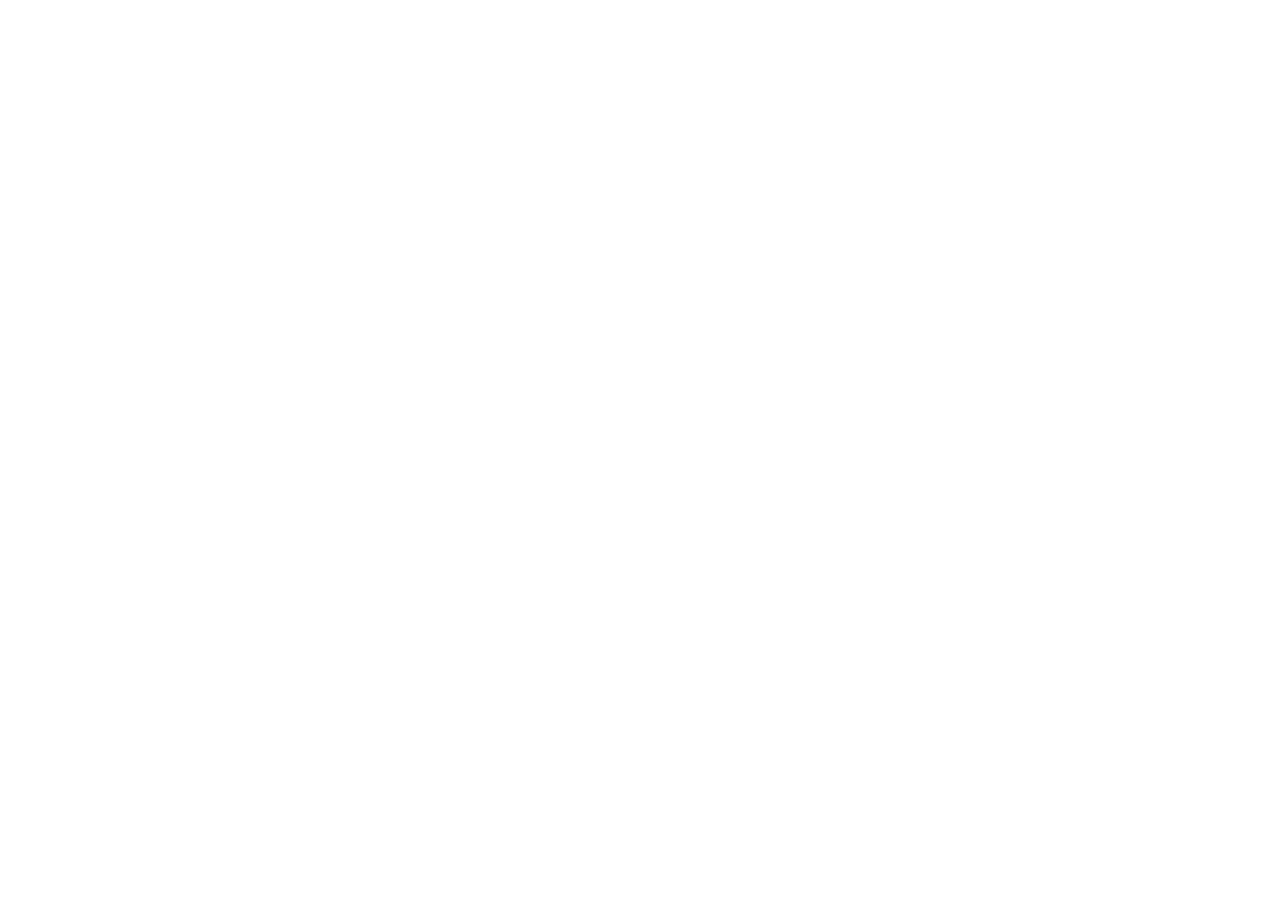
==== app/index.html @ 1b704424 "1st commit" ====
<!DOCTYPE html>

<html>
<head>
  <meta name="viewport" content="width=device-width, initial-scale=1" />
  <link href='https://fonts.googleapis.com/css?family=Roboto:400,100,300,500,700' rel='stylesheet' type='text/css'>
  <link rel="stylesheet" href="http://maxcdn.bootstrapcdn.com/font-awesome/4.6.0/css/font-awesome.min.css">
  <title></title>
  <meta name="keywords" content="">
  <meta name="description" content="">

  <!-- build:css assets/styles/styles.css -->
  <link rel="stylesheet" href="temp/styles/styles.css">
  <!-- endbuild -->

  <!-- build:js assets/scripts/Vendor.js -->
  <script src="/temp/scripts/Vendor.js"></script>
  <!-- endbuild -->

</head>
<body>
    <div class="mobile-button">
      <div class="navigation-mobile-button__top"></div>
      <div class="navigation-mobile-button__middle"></div>
      <div class="navigation-mobile-button__bottom"></div>
    </div>


    <div class="social-icons">
      <a href="#" class="social-icons__icon"><span class="icon icon--facebook"></span></a>
      <a href="#" class="social-icons__icon"><span class="icon icon--twitter"></span></a>
      <a href="#" class="social-icons__icon"><span class="icon icon--instagram"></span></a>
      <a href="#" class="social-icons__icon"><span class="icon icon--youtube"></span></a>
    </div>
    
  <!-- build:js assets/scripts/App.js -->
  <script src="/temp/scripts/App.js"></script>
  <!-- endbuild -->
</body>
</html>
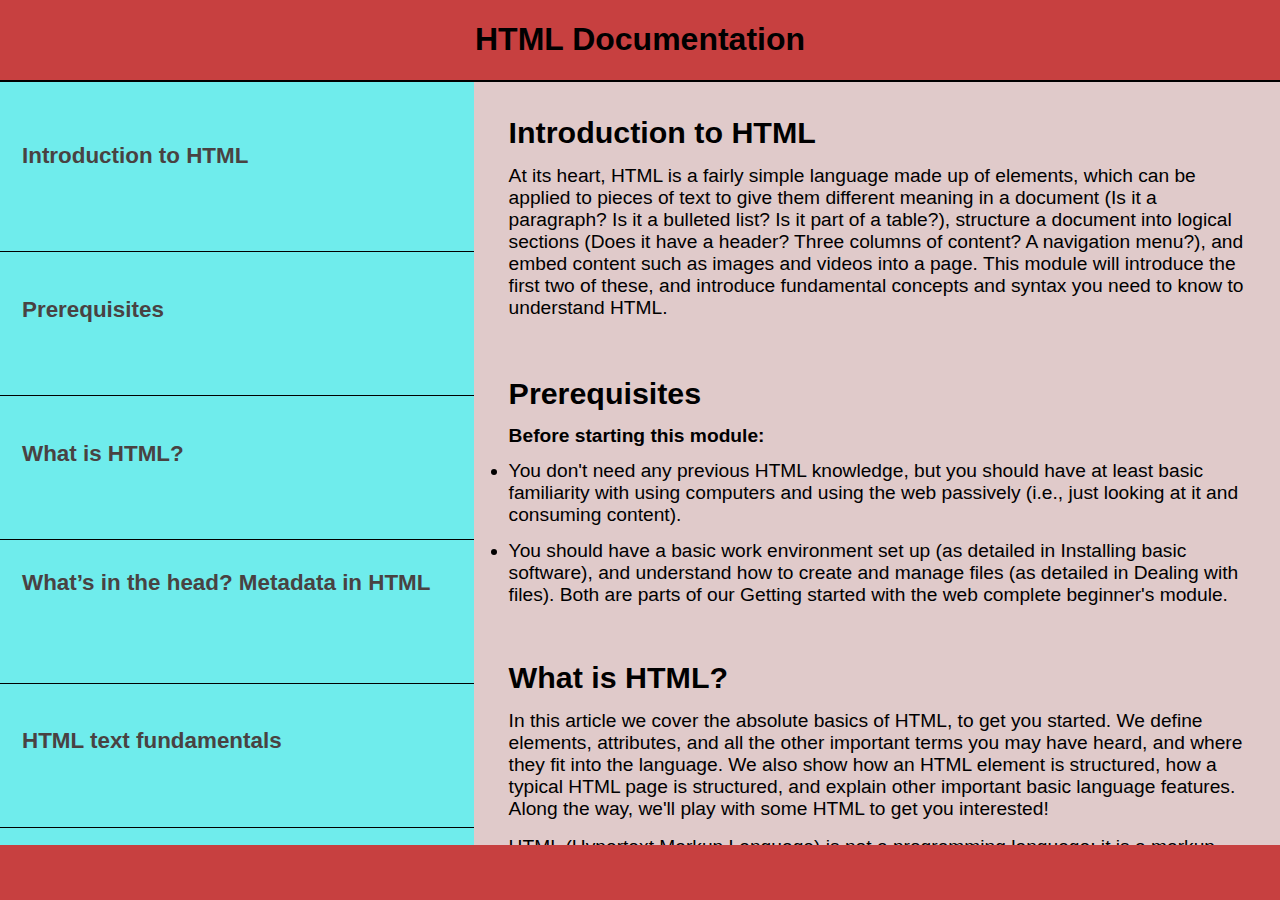
==== commit 319e8358: "finish tech-doc" ====
--- a/app/index.html
+++ b/app/index.html
@@ -19,20 +19,156 @@
 
 </head>
 <body>
-    <div class="mobile-button">
-      <div class="navigation-mobile-button__top"></div>
-      <div class="navigation-mobile-button__middle"></div>
-      <div class="navigation-mobile-button__bottom"></div>
-    </div>
+  <header class="header">
+    <h1>HTML Documentation</h1>
+ </header>
 
+ <div class="left-frame">
+    <nav>
+        <ul class="ul">
+            <div class="ul__container">
+                <li class="ul__container__1"><a href=#Introduction_to_HTML>Introduction to HTML</a></li>
+            </div>
+            <div class="ul__container">
+                <li class="ul__container__2"><a href=#Prerequisites>Prerequisites</a></li>
+            </div>
+            <div class="ul__container">
+                <li class="ul__container__3"><a href=#What_is_HTML?>What is HTML?</a></li>
+            </div>
+            <div class="ul__container">
+                <li class="ul__container__4"><a href=#What’s_in_the_head?_Metadata_in_HTML>What’s in the head? Metadata in HTML</a></li>
+            </div>     
+            <div class="ul__container">
+                <li class="ul__container__5"><a href=#HTML_text_fundamentals>HTML text fundamentals</a></li>
+            </div>     
+            <div class="ul__container">
+                <li class="ul__container__6"><a href=#What_is_a_hyperlink?>What is a hyperlink?</a></li>
+            </div>     
+            <div class="ul__container">
+                <li class="ul__container__7"><a href=#Document_and_website_structure>Document and website structure</a></li>
+            </div>            
+            <div class="ul__container">
+                <li class="ul__container__8"><a href=#Reference>Reference</a></li>
+            </div>            
+        </ul>
+    </nav>
+ </div>
 
-    <div class="social-icons">
-      <a href="#" class="social-icons__icon"><span class="icon icon--facebook"></span></a>
-      <a href="#" class="social-icons__icon"><span class="icon icon--twitter"></span></a>
-      <a href="#" class="social-icons__icon"><span class="icon icon--instagram"></span></a>
-      <a href="#" class="social-icons__icon"><span class="icon icon--youtube"></span></a>
-    </div>
+ <div class="right-frame">
+  <main class="main">
+    <section class="main-section" id="Introduction_to_HTML">
+       <header class="main-section__header">Introduction to HTML</header>
+       <article>
+          <p>At its heart, HTML is a fairly simple language made up of elements, which can be applied to pieces of text to give them different meaning in a document (Is it a paragraph? Is it a bulleted list? Is it part of a table?), structure a document into logical sections (Does it have a header? Three columns of content? A navigation menu?), and embed content such as images and videos into a page. This module will introduce the first two of these, and introduce fundamental concepts and syntax you need to know to understand HTML.</p>
+       </article>
+    </section>
     
+    <section class="main-section" id="Prerequisites">
+       <header class="main-section__header">Prerequisites</header>
+       <article>
+          <h4>Before starting this module:</h4>
+          <ul>
+              <li>You don't need any previous HTML knowledge, but you should have at least basic familiarity with using computers and using the web passively (i.e., just looking at it and consuming content).</li>
+              <li>You should have a basic work environment set up (as detailed in Installing basic software), and understand how to create and manage files (as detailed in Dealing with files). Both are parts of our Getting started with the web complete beginner's module.</li>
+          </ul>
+       </article>
+    </section>
+
+    <section class="main-section" id="What_is_HTML?">
+       <header class="main-section__header">What is HTML?</header>
+          <article>
+            <p>In this article we cover the absolute basics of HTML, to get you started. We define elements, attributes, and all the other important terms you may have heard, and where they fit into the language. We also show how an HTML element is structured, how a typical HTML page is structured, and explain other important basic language features. Along the way, we'll play with some HTML to get you interested!</p>
+            <p>HTML (Hypertext Markup Language) is not a programming language; it is a markup language used to tell your browser how to structure the web pages you visit. It can be as complicated or as simple as the web developer wishes it to be. HTML consists of a series of elements, which you use to enclose, wrap, or mark up different parts of the content to make it appear or act a certain way. The enclosing tags can make a bit of content into a hyperlink to link to another page on the web, italicize words, and so on.  For example, take the following line of content:</p>
+            <p><code>My cat is very grumpy</code></p>
+            <p>If we wanted the line to stand by itself, we could specify that it is a paragraph by enclosing it in a paragraph  (<code>&ltp&gt</code>) element:</p>
+            <p><code>&ltp&gtMy cat is very grumpy&ltp&gt</code></p>
+          </article>
+    </section>
+
+    <section class="main-section" id="What’s_in_the_head?_Metadata_in_HTML">
+       <header class="main-section__header">What’s in the head? Metadata in HTML</header>
+       <article>
+          <p>The head of an HTML document is the part that is not displayed in the web browser when the page is loaded. It contains information such as the page <code>&lttitle&gt</code>, links to CSS (if you choose to style your HTML content with CSS), links to custom favicons, and other metadata (data about the HTML, such as the author, and important keywords that describe the document.)</p>
+          <ul>
+            <code>
+              <li>&lt!DOCTYPE html&gt</li>
+              <li>&lthtml&gt</li>
+              <li>&lthead&gt</li>
+              <li>&ltmeta charset="utf-8"&gt</li>
+              <li>&lttitle&gtMy test page&lt/title&gt</li>
+              <li>&lt/head&gt</li>
+              <li>&ltbody&gt</li>
+              <li>&ltp&gtThis is my page&lt/p&gt</li>
+              <li>&lt/body&gt</li>
+              <li>&lt/html&gt</li>
+            </code>
+          </ul>
+          <p>The HTML head is the contents of the <code>&lthead&gt</code> element — unlike the contents of the <code>&ltbody&gt</code> element (which are displayed on the page when loaded in a browser), the head's content is not displayed on the page. Instead, the head's job is to contain metadata about the document. In the above example, the head is quite small:</p>
+          <ul>
+            <code>
+              <li>&lthead&gt</li>
+              <li>&ltmeta charset="utf-8"&gt</li>
+              <li>&lttitle&gtMy test page&lt/title&gt</li>
+              <li>&lt/head&gt</li>
+            </code>
+          </ul>
+          <p>In larger pages however, the head can get quite full. Try going to some of your favorite websites and use the developer tools to check out their head contents. Our aim here is not to show you how to use everything that can possibly be put in the head, but rather to teach you how to use the major elements that you'll want to include in the head, and give you some familiarity.</p>
+       </article>
+    </section>
+
+    <section class="main-section" id="HTML_text_fundamentals">
+       <header class="main-section__header">HTML text fundamentals</header>
+       <article>
+          <p>One of  HTML's  main jobs is to give text structure and meaning (also known as semantics) so that a browser can display it correctly. This article explains the way HTML can be used to structure a page of text by adding headings and paragraphs, emphasizing words, creating lists, and more.</p>
+          <p>The basics: Headings and Paragraphs</p>
+          <p>
+             Most structured text consists of headings and paragraphs, whether you are reading a story, a newspaper, a college textbook, a magazine, etc. Structured content makes the reading experience easier and more enjoyable.
+          </p>
+          <p>In HTML, each paragraph has to be wrapped in a &ltp&gt element, like so:</p>
+          <p>&ltp&gtI am a paragraph, oh yes I am.&ltp&gt</p>
+          <p>Each heading has to be wrapped in a heading element:</p>
+          <p>&lth1&gtI am the title of the story.&lth1&gt</p>
+          <p>There are six heading elements — &lth1&gt, &lth2&gt, &lth3&gt, &lth4&gt, &lth5&gt, and &lth6&gt. 
+              Each element represents a different level of content in the document; 
+              &lth1&gt represents the main heading, &lth2&gt represents subheadings, 
+              &lth3&gt represents sub-subheadings, and so on.
+          </p>
+        </article>
+    </section>
+
+    <section class="main-section" id="What_is_a_hyperlink?">
+       <header class="main-section__header">What is a hyperlink?</header>
+       <article>
+          <p>Hyperlinks are one of the most exciting innovations the Web has to offer. Well, they've been a feature of the Web since the very beginning, but they are what makes the Web a Web — they allow us to link our documents to any other document (or other resource) we want to, we can also link to specific parts of documents, and we can make apps available at a simple web address (contrast this to native apps, which have to be installed and all that business.) Just about any web content can be converted to a link, so that when clicked (or otherwise activated) it will make the web browser go to another web address (URL).</p>
+          <p>A basic link is created by wrapping the text (or other content, see Block level links) you want to turn into a link inside an <a> element, and giving it an href attribute (also known as a Hypertext Reference , or target) that will contain the web address you want the link to point to.</p>
+          <p>&ltp&gtI'm creating a link to
+              &lta href="https://www.mozilla.org/en-US/"&gtthe Mozilla homepage&lt/a&gt.
+              &lt/p&gt
+          </p>
+          <p>This gives us the following result:</p>
+          <p>I'm creating a link to <code>the Mozilla homepage</code>.</p>
+       </article>
+    </section>
+
+    <section class="main-section" id="Document_and_website_structure">
+       <header class="main-section__header">Document and website structure</header>
+       <article>
+          <p>In addition to defining individual parts of your page (such as "a paragraph" or "an image"), HTML also boasts a number of block level elements used to define areas of your website (such as "the header", "the navigation menu", "the main content column"). This article looks into how to plan a basic website structure, and write the HTML to represent this structure.</p>
+          <p>Basic sections of a document</p>
+          <p>Webpages can and will look pretty different from one another, but they all tend to share similar standard components, unless the page is displaying a fullscreen video or game, is part of some kind of art project, or is just badly structured:</p>
+       </article>
+    </section>
+    
+    <section class="main-section main-section__reference" id="Reference">
+       <header class="main-section__header">Reference</header>
+       <article>
+          <ul>
+             <li>All the documentation in this page is taken from: <a href="https://developer.mozilla.org/en-US/docs/Learn/HTML/Introduction_to_HTML/Document_and_website_structure" target="_blank">MDN</a></li>
+         </ul>
+       </article>
+    </section>
+  </main>
+ </div>
   <!-- build:js assets/scripts/App.js -->
   <script src="/temp/scripts/App.js"></script>
   <!-- endbuild -->
--- a/app/temp/styles/styles.css
+++ b/app/temp/styles/styles.css
@@ -0,0 +1,766 @@
+/*! normalize.css v4.1.1 | MIT License | github.com/necolas/normalize.css */
+
+/**
+ * 1. Change the default font family in all browsers (opinionated).
+ * 2. Correct the line height in all browsers.
+ * 3. Prevent adjustments of font size after orientation changes in IE and iOS.
+ */
+
+html {
+  font-family: sans-serif; /* 1 */
+  line-height: 1.15; /* 2 */
+  -ms-text-size-adjust: 100%; /* 3 */
+  -webkit-text-size-adjust: 100%; /* 3 */
+}
+
+/**
+ * Remove the margin in all browsers (opinionated).
+ */
+
+body {
+  margin: 0;
+}
+
+/* HTML5 display definitions
+   ========================================================================== */
+
+/**
+ * Add the correct display in IE 9-.
+ * 1. Add the correct display in Edge, IE, and Firefox.
+ * 2. Add the correct display in IE.
+ */
+
+article,
+aside,
+details, /* 1 */
+figcaption,
+figure,
+footer,
+header,
+main, /* 2 */
+menu,
+nav,
+section,
+summary { /* 1 */
+  display: block;
+}
+
+/**
+ * Add the correct display in IE 9-.
+ */
+
+audio,
+canvas,
+progress,
+video {
+  display: inline-block;
+}
+
+/**
+ * Add the correct display in iOS 4-7.
+ */
+
+audio:not([controls]) {
+  display: none;
+  height: 0;
+}
+
+/**
+ * Add the correct vertical alignment in Chrome, Firefox, and Opera.
+ */
+
+progress {
+  vertical-align: baseline;
+}
+
+/**
+ * Add the correct display in IE 10-.
+ * 1. Add the correct display in IE.
+ */
+
+template, /* 1 */
+[hidden] {
+  display: none;
+}
+
+/* Links
+   ========================================================================== */
+
+/**
+ * 1. Remove the gray background on active links in IE 10.
+ * 2. Remove gaps in links underline in iOS 8+ and Safari 8+.
+ */
+
+a {
+  background-color: transparent; /* 1 */
+  -webkit-text-decoration-skip: objects; /* 2 */
+}
+
+/**
+ * Remove the outline on focused links when they are also active or hovered
+ * in all browsers (opinionated).
+ */
+
+a:active,
+a:hover {
+  outline-width: 0;
+}
+
+/* Text-level semantics
+   ========================================================================== */
+
+/**
+ * 1. Remove the bottom border in Firefox 39-.
+ * 2. Add the correct text decoration in Chrome, Edge, IE, Opera, and Safari.
+ */
+
+abbr[title] {
+  border-bottom: none; /* 1 */
+  text-decoration: underline; /* 2 */
+  text-decoration: underline dotted; /* 2 */
+}
+
+/**
+ * Prevent the duplicate application of `bolder` by the next rule in Safari 6.
+ */
+
+b,
+strong {
+  font-weight: inherit;
+}
+
+/**
+ * Add the correct font weight in Chrome, Edge, and Safari.
+ */
+
+b,
+strong {
+  font-weight: bolder;
+}
+
+/**
+ * Add the correct font style in Android 4.3-.
+ */
+
+dfn {
+  font-style: italic;
+}
+
+/**
+ * Correct the font size and margin on `h1` elements within `section` and
+ * `article` contexts in Chrome, Firefox, and Safari.
+ */
+
+h1 {
+  font-size: 2em;
+  margin: 0.67em 0;
+}
+
+/**
+ * Add the correct background and color in IE 9-.
+ */
+
+mark {
+  background-color: #ff0;
+  color: #000;
+}
+
+/**
+ * Add the correct font size in all browsers.
+ */
+
+small {
+  font-size: 80%;
+}
+
+/**
+ * Prevent `sub` and `sup` elements from affecting the line height in
+ * all browsers.
+ */
+
+sub,
+sup {
+  font-size: 75%;
+  line-height: 0;
+  position: relative;
+  vertical-align: baseline;
+}
+
+sub {
+  bottom: -0.25em;
+}
+
+sup {
+  top: -0.5em;
+}
+
+/* Embedded content
+   ========================================================================== */
+
+/**
+ * Remove the border on images inside links in IE 10-.
+ */
+
+img {
+  border-style: none;
+}
+
+/**
+ * Hide the overflow in IE.
+ */
+
+svg:not(:root) {
+  overflow: hidden;
+}
+
+/* Grouping content
+   ========================================================================== */
+
+/**
+ * 1. Correct the inheritance and scaling of font size in all browsers.
+ * 2. Correct the odd `em` font sizing in all browsers.
+ */
+
+code,
+kbd,
+pre,
+samp {
+  font-family: monospace, monospace; /* 1 */
+  font-size: 1em; /* 2 */
+}
+
+/**
+ * Add the correct margin in IE 8.
+ */
+
+figure {
+  margin: 1em 40px;
+}
+
+/**
+ * 1. Add the correct box sizing in Firefox.
+ * 2. Show the overflow in Edge and IE.
+ */
+
+hr {
+  box-sizing: content-box; /* 1 */
+  height: 0; /* 1 */
+  overflow: visible; /* 2 */
+}
+
+/* Forms
+   ========================================================================== */
+
+/**
+ * 1. Change font properties to `inherit` in all browsers (opinionated).
+ * 2. Remove the margin in Firefox and Safari.
+ */
+
+button,
+input,
+optgroup,
+select,
+textarea {
+  font: inherit; /* 1 */
+  margin: 0; /* 2 */
+}
+
+/**
+ * Restore the font weight unset by the previous rule.
+ */
+
+optgroup {
+  font-weight: bold;
+}
+
+/**
+ * Show the overflow in IE.
+ * 1. Show the overflow in Edge.
+ */
+
+button,
+input { /* 1 */
+  overflow: visible;
+}
+
+/**
+ * Remove the inheritance of text transform in Edge, Firefox, and IE.
+ * 1. Remove the inheritance of text transform in Firefox.
+ */
+
+button,
+select { /* 1 */
+  text-transform: none;
+}
+
+/**
+ * 1. Prevent a WebKit bug where (2) destroys native `audio` and `video`
+ *    controls in Android 4.
+ * 2. Correct the inability to style clickable types in iOS and Safari.
+ */
+
+button,
+html [type="button"], /* 1 */
+[type="reset"],
+[type="submit"] {
+  -webkit-appearance: button; /* 2 */
+}
+
+/**
+ * Remove the inner border and padding in Firefox.
+ */
+
+button::-moz-focus-inner,
+[type="button"]::-moz-focus-inner,
+[type="reset"]::-moz-focus-inner,
+[type="submit"]::-moz-focus-inner {
+  border-style: none;
+  padding: 0;
+}
+
+/**
+ * Restore the focus styles unset by the previous rule.
+ */
+
+button:-moz-focusring,
+[type="button"]:-moz-focusring,
+[type="reset"]:-moz-focusring,
+[type="submit"]:-moz-focusring {
+  outline: 1px dotted ButtonText;
+}
+
+/**
+ * Change the border, margin, and padding in all browsers (opinionated).
+ */
+
+fieldset {
+  border: 1px solid #c0c0c0;
+  margin: 0 2px;
+  padding: 0.35em 0.625em 0.75em;
+}
+
+/**
+ * 1. Correct the text wrapping in Edge and IE.
+ * 2. Correct the color inheritance from `fieldset` elements in IE.
+ * 3. Remove the padding so developers are not caught out when they zero out
+ *    `fieldset` elements in all browsers.
+ */
+
+legend {
+  box-sizing: border-box; /* 1 */
+  color: inherit; /* 2 */
+  display: table; /* 1 */
+  max-width: 100%; /* 1 */
+  padding: 0; /* 3 */
+  white-space: normal; /* 1 */
+}
+
+/**
+ * Remove the default vertical scrollbar in IE.
+ */
+
+textarea {
+  overflow: auto;
+}
+
+/**
+ * 1. Add the correct box sizing in IE 10-.
+ * 2. Remove the padding in IE 10-.
+ */
+
+[type="checkbox"],
+[type="radio"] {
+  box-sizing: border-box; /* 1 */
+  padding: 0; /* 2 */
+}
+
+/**
+ * Correct the cursor style of increment and decrement buttons in Chrome.
+ */
+
+[type="number"]::-webkit-inner-spin-button,
+[type="number"]::-webkit-outer-spin-button {
+  height: auto;
+}
+
+/**
+ * 1. Correct the odd appearance in Chrome and Safari.
+ * 2. Correct the outline style in Safari.
+ */
+
+[type="search"] {
+  -webkit-appearance: textfield; /* 1 */
+  outline-offset: -2px; /* 2 */
+}
+
+/**
+ * Remove the inner padding and cancel buttons in Chrome and Safari on OS X.
+ */
+
+[type="search"]::-webkit-search-cancel-button,
+[type="search"]::-webkit-search-decoration {
+  -webkit-appearance: none;
+}
+
+/**
+ * Correct the text style of placeholders in Chrome, Edge, and Safari.
+ */
+
+::-webkit-input-placeholder {
+  color: inherit;
+  opacity: 0.54;
+}
+
+/**
+ * 1. Correct the inability to style clickable types in iOS and Safari.
+ * 2. Change font properties to `inherit` in Safari.
+ */
+
+::-webkit-file-upload-button {
+  -webkit-appearance: button; /* 1 */
+  font: inherit; /* 2 */
+}
+
+* {
+    padding: 0;
+    margin: 0;
+    box-sizing: border-box;
+}
+
+html {
+    scroll-behavior: smooth;
+}
+
+/*Sample mixin*/
+
+.header {
+    position: fixed;
+    z-index: 10;
+    width: 100%;
+    background-color: rgb(199, 64, 64);
+    text-align: center;
+    border-bottom: solid 2px black;
+}
+
+.left-frame {
+    position: fixed;
+    width: 37%;
+    height: 100vh;
+    background-color: rgb(199, 64, 64);
+}
+
+.main-section {
+    margin-bottom: 40px;
+}
+
+@media(min-width: 731px) {
+
+  .main-section__reference {
+    padding-bottom: 55px;
+  }
+}
+
+.main-section__header {
+  font-size: 1.4rem;
+  font-weight: bolder;
+  padding-bottom: 15px;
+}
+
+@media(min-width: 731px) {
+
+  @media(min-height: 400px) {
+
+    .main-section__header {
+      font-size: 1.9rem;
+    }
+  }
+}
+
+.main-section h4 {
+  padding-bottom: 12px;
+}
+
+@media(min-width: 731px) {
+
+  @media(min-height: 400px) {
+
+    .main-section h4 {
+      font-size: 1.2rem;
+    }
+  }
+}
+
+.main-section li {
+  padding-bottom: 14px;
+}
+
+@media(min-width: 731px) {
+
+  @media(min-height: 400px) {
+
+    .main-section li {
+      font-size: 1.2rem;
+    }
+  }
+}
+
+.main-section p {
+  padding-bottom: 16px;
+}
+
+@media(min-width: 731px) {
+
+  @media(min-height: 400px) {
+
+    .main-section p {
+      font-size: 1.2rem;
+    }
+  }
+}
+
+.main-section code li {
+  list-style: none;
+}
+
+.main {
+    width: 100%;
+    height: 83vh;
+    position: absolute;
+    top: 80px;
+    right : 0;
+    overflow-y: auto;
+    overflow-x: hidden;
+    padding-left: 20px;
+    padding-right: 20px;
+    padding-top: 35px;
+    background-color: rgb(224, 202, 202);
+}
+
+@media(min-width: 731px) {
+
+  @media(min-height: 400px) {
+
+    .main {
+      padding-left: 35px;
+      padding-right: 35px;
+    }
+  }
+}
+
+@media(min-width: 1000px) {
+
+  .main {
+    height: 85vh;
+  }
+}
+
+.right-frame {
+    position: fixed;
+    right: 0;
+    width: 63%;
+    height: 100vh;
+    background-color: rgb(199, 64, 64);
+}
+
+.ul {
+    width: 100%;
+    position: absolute;
+    top: 80px;
+    height: 83vh;
+    overflow-y: auto;
+    overflow-x: hidden;
+    padding-top: 28px;
+    background-color: rgb(111, 236, 236);
+}
+
+@media(min-width: 1000px) {
+
+  .ul {
+    height: 85vh;
+  }
+}
+
+.ul__container {
+  border-bottom: solid 1.5px black;
+  height: 13vh;
+}
+
+@media(min-width: 731px) {
+
+  .ul__container {
+    height: 15vh;
+  }
+
+  @media(min-height: 400px) {
+
+    .ul__container {
+      height: 12vh;
+    }
+  }
+}
+
+@media(min-width: 1000px) {
+
+  .ul__container {
+    height: 16vh;
+  }
+}
+
+.ul__container a {
+  text-decoration: none;
+  color: rgb(73, 66, 66);
+}
+
+@media(min-width: 731px) {
+
+  @media(min-height: 400px) {
+
+    .ul__container a {
+      font-size: 1.4rem;
+      font-weight: bold;
+    }
+  }
+}
+
+.ul__container li {
+  font-size: 1.2rem;
+  padding-left: 22px;
+  padding-right: 22px;
+}
+
+.ul__container__1 {
+  padding-top: 15px;
+}
+
+@media(min-width: 731px) {
+
+  @media(min-height: 400px) {
+
+    .ul__container__1 {
+      padding-top: 35px;
+    }
+  }
+}
+
+.ul__container__2 {
+  padding-top: 35px;
+}
+
+@media(min-width: 731px) {
+
+  .ul__container__2 {
+    padding-top: 18px;
+  }
+
+  @media(min-height: 400px) {
+
+    .ul__container__2 {
+      padding-top: 45px;
+    }
+  }
+}
+
+.ul__container__3 {
+  padding-top: 22px;
+}
+
+@media(min-width: 731px) {
+
+  @media(min-height: 400px) {
+
+    .ul__container__3 {
+      padding-top: 45px;
+    }
+  }
+}
+
+.ul__container__4 {
+  padding-top: 6px;
+}
+
+@media(min-width: 731px) {
+
+  @media(min-height: 400px) {
+
+    .ul__container__4 {
+      padding-top: 30px;
+    }
+  }
+}
+
+.ul__container__5 {
+  padding-top: 22px;
+}
+
+@media(min-width: 731px) {
+
+  @media(min-height: 400px) {
+
+    .ul__container__5 {
+      padding-top: 30px;
+    }
+  }
+}
+
+@media(min-width: 1000px) {
+
+  .ul__container__5 {
+    padding-top: 44px;
+  }
+}
+
+.ul__container__6 {
+  padding-top: 22px;
+}
+
+@media(min-width: 731px) {
+
+  @media(min-height: 400px) {
+
+    .ul__container__6 {
+      padding-top: 45px;
+    }
+  }
+}
+
+.ul__container__7 {
+  padding-top: 15px;
+}
+
+@media(min-width: 731px) {
+
+  .ul__container__7 {
+    padding-top: 10px;
+  }
+
+  @media(min-height: 400px) {
+
+    .ul__container__7 {
+      padding-top: 28px;
+    }
+  }
+}
+
+.ul__container__8 {
+  padding-top: 34px;
+}
+
+@media(min-width: 731px) {
+
+  .ul__container__8 {
+    padding-top: 18px;
+    padding-bottom: 90px;
+  }
+
+  @media(min-height: 400px) {
+
+    .ul__container__8 {
+      padding-top: 38px;
+      padding-bottom: 2px;
+    }
+  }
+}
+
+
+
+
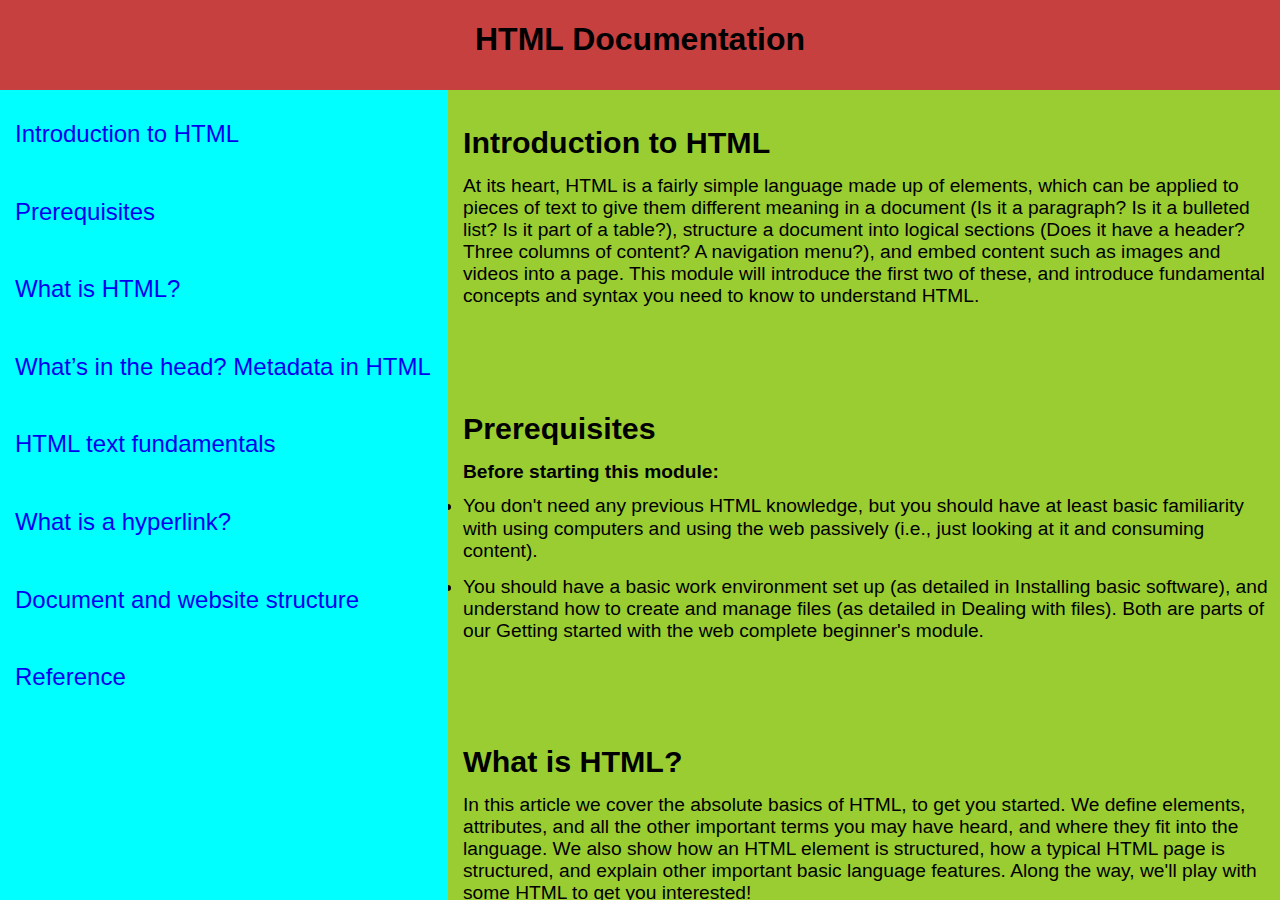
==== commit 4f408b63: "finish project update" ====
--- a/app/index.html
+++ b/app/index.html
@@ -21,153 +21,155 @@
 <body>
   <header class="header">
     <h1>HTML Documentation</h1>
- </header>
+  </header>
 
- <div class="left-frame">
-    <nav>
-        <ul class="ul">
-            <div class="ul__container">
-                <li class="ul__container__1"><a href=#Introduction_to_HTML>Introduction to HTML</a></li>
-            </div>
-            <div class="ul__container">
-                <li class="ul__container__2"><a href=#Prerequisites>Prerequisites</a></li>
-            </div>
-            <div class="ul__container">
-                <li class="ul__container__3"><a href=#What_is_HTML?>What is HTML?</a></li>
-            </div>
-            <div class="ul__container">
-                <li class="ul__container__4"><a href=#What’s_in_the_head?_Metadata_in_HTML>What’s in the head? Metadata in HTML</a></li>
-            </div>     
-            <div class="ul__container">
-                <li class="ul__container__5"><a href=#HTML_text_fundamentals>HTML text fundamentals</a></li>
-            </div>     
-            <div class="ul__container">
-                <li class="ul__container__6"><a href=#What_is_a_hyperlink?>What is a hyperlink?</a></li>
-            </div>     
-            <div class="ul__container">
-                <li class="ul__container__7"><a href=#Document_and_website_structure>Document and website structure</a></li>
-            </div>            
-            <div class="ul__container">
-                <li class="ul__container__8"><a href=#Reference>Reference</a></li>
-            </div>            
-        </ul>
-    </nav>
- </div>
+  <main class="main">
+     <div class="main__left-window">
 
- <div class="right-frame">
-  <main class="main">
-    <section class="main-section" id="Introduction_to_HTML">
-       <header class="main-section__header">Introduction to HTML</header>
-       <article>
-          <p>At its heart, HTML is a fairly simple language made up of elements, which can be applied to pieces of text to give them different meaning in a document (Is it a paragraph? Is it a bulleted list? Is it part of a table?), structure a document into logical sections (Does it have a header? Three columns of content? A navigation menu?), and embed content such as images and videos into a page. This module will introduce the first two of these, and introduce fundamental concepts and syntax you need to know to understand HTML.</p>
-       </article>
-    </section>
-    
-    <section class="main-section" id="Prerequisites">
-       <header class="main-section__header">Prerequisites</header>
-       <article>
-          <h4>Before starting this module:</h4>
-          <ul>
-              <li>You don't need any previous HTML knowledge, but you should have at least basic familiarity with using computers and using the web passively (i.e., just looking at it and consuming content).</li>
-              <li>You should have a basic work environment set up (as detailed in Installing basic software), and understand how to create and manage files (as detailed in Dealing with files). Both are parts of our Getting started with the web complete beginner's module.</li>
+      <ul class="ul">
+        <div >
+            <li><a href=#Introduction_to_HTML>Introduction to HTML</a></li>
+        </div>
+        <div >
+            <li ><a href=#Prerequisites>Prerequisites</a></li>
+        </div>
+        <div >
+            <li ><a href=#What_is_HTML?>What is HTML?</a></li>
+        </div>
+        <div >
+            <li ><a href=#What’s_in_the_head?_Metadata_in_HTML>What’s in the head? Metadata in HTML</a></li>
+        </div>     
+        <div >
+            <li ><a href=#HTML_text_fundamentals>HTML text fundamentals</a></li>
+        </div>     
+        <div >
+            <li ><a href=#What_is_a_hyperlink?>What is a hyperlink?</a></li>
+        </div>     
+        <div>
+            <li ><a href=#Document_and_website_structure>Document and website structure</a></li>
+        </div>            
+        <div >
+            <li ><a href=#Reference>Reference</a></li>
+        </div>            
+    </ul>
+     </div>
+
+     <div class="main__right-window">
+      <section class="main-section" id="Introduction_to_HTML">
+        <header class="main-section__header">Introduction to HTML</header>
+        <article>
+           <p>At its heart, HTML is a fairly simple language made up of elements, which can be applied to pieces of text to give them different meaning in a document (Is it a paragraph? Is it a bulleted list? Is it part of a table?), structure a document into logical sections (Does it have a header? Three columns of content? A navigation menu?), and embed content such as images and videos into a page. This module will introduce the first two of these, and introduce fundamental concepts and syntax you need to know to understand HTML.</p>
+        </article>
+     </section>
+     
+     <section class="main-section" id="Prerequisites">
+        <header class="main-section__header">Prerequisites</header>
+        <article>
+           <h4>Before starting this module:</h4>
+           <ul>
+               <li>You don't need any previous HTML knowledge, but you should have at least basic familiarity with using computers and using the web passively (i.e., just looking at it and consuming content).</li>
+               <li>You should have a basic work environment set up (as detailed in Installing basic software), and understand how to create and manage files (as detailed in Dealing with files). Both are parts of our Getting started with the web complete beginner's module.</li>
+           </ul>
+        </article>
+     </section>
+ 
+     <section class="main-section" id="What_is_HTML?">
+        <header class="main-section__header">What is HTML?</header>
+           <article>
+             <p>In this article we cover the absolute basics of HTML, to get you started. We define elements, attributes, and all the other important terms you may have heard, and where they fit into the language. We also show how an HTML element is structured, how a typical HTML page is structured, and explain other important basic language features. Along the way, we'll play with some HTML to get you interested!</p>
+             <p>HTML (Hypertext Markup Language) is not a programming language; it is a markup language used to tell your browser how to structure the web pages you visit. It can be as complicated or as simple as the web developer wishes it to be. HTML consists of a series of elements, which you use to enclose, wrap, or mark up different parts of the content to make it appear or act a certain way. The enclosing tags can make a bit of content into a hyperlink to link to another page on the web, italicize words, and so on.  For example, take the following line of content:</p>
+             <p><code>My cat is very grumpy</code></p>
+             <p>If we wanted the line to stand by itself, we could specify that it is a paragraph by enclosing it in a paragraph  (<code>&ltp&gt</code>) element:</p>
+             <p><code>&ltp&gtMy cat is very grumpy&ltp&gt</code></p>
+           </article>
+     </section>
+ 
+     <section class="main-section" id="What’s_in_the_head?_Metadata_in_HTML">
+        <header class="main-section__header">What’s in the head? Metadata in HTML</header>
+        <article>
+           <p>The head of an HTML document is the part that is not displayed in the web browser when the page is loaded. It contains information such as the page <code>&lttitle&gt</code>, links to CSS (if you choose to style your HTML content with CSS), links to custom favicons, and other metadata (data about the HTML, such as the author, and important keywords that describe the document.)</p>
+           <ul>
+             <code>
+               <li>&lt!DOCTYPE html&gt</li>
+               <li>&lthtml&gt</li>
+               <li>&lthead&gt</li>
+               <li>&ltmeta charset="utf-8"&gt</li>
+               <li>&lttitle&gtMy test page&lt/title&gt</li>
+               <li>&lt/head&gt</li>
+               <li>&ltbody&gt</li>
+               <li>&ltp&gtThis is my page&lt/p&gt</li>
+               <li>&lt/body&gt</li>
+               <li>&lt/html&gt</li>
+             </code>
+           </ul>
+           <p>The HTML head is the contents of the <code>&lthead&gt</code> element — unlike the contents of the <code>&ltbody&gt</code> element (which are displayed on the page when loaded in a browser), the head's content is not displayed on the page. Instead, the head's job is to contain metadata about the document. In the above example, the head is quite small:</p>
+           <ul>
+             <code>
+               <li>&lthead&gt</li>
+               <li>&ltmeta charset="utf-8"&gt</li>
+               <li>&lttitle&gtMy test page&lt/title&gt</li>
+               <li>&lt/head&gt</li>
+             </code>
+           </ul>
+           <p>In larger pages however, the head can get quite full. Try going to some of your favorite websites and use the developer tools to check out their head contents. Our aim here is not to show you how to use everything that can possibly be put in the head, but rather to teach you how to use the major elements that you'll want to include in the head, and give you some familiarity.</p>
+        </article>
+     </section>
+ 
+     <section class="main-section" id="HTML_text_fundamentals">
+        <header class="main-section__header">HTML text fundamentals</header>
+        <article>
+           <p>One of  HTML's  main jobs is to give text structure and meaning (also known as semantics) so that a browser can display it correctly. This article explains the way HTML can be used to structure a page of text by adding headings and paragraphs, emphasizing words, creating lists, and more.</p>
+           <p>The basics: Headings and Paragraphs</p>
+           <p>
+              Most structured text consists of headings and paragraphs, whether you are reading a story, a newspaper, a college textbook, a magazine, etc. Structured content makes the reading experience easier and more enjoyable.
+           </p>
+           <p>In HTML, each paragraph has to be wrapped in a &ltp&gt element, like so:</p>
+           <p>&ltp&gtI am a paragraph, oh yes I am.&ltp&gt</p>
+           <p>Each heading has to be wrapped in a heading element:</p>
+           <p>&lth1&gtI am the title of the story.&lth1&gt</p>
+           <p>There are six heading elements — &lth1&gt, &lth2&gt, &lth3&gt, &lth4&gt, &lth5&gt, and &lth6&gt. 
+               Each element represents a different level of content in the document; 
+               &lth1&gt represents the main heading, &lth2&gt represents subheadings, 
+               &lth3&gt represents sub-subheadings, and so on.
+           </p>
+         </article>
+     </section>
+ 
+     <section class="main-section" id="What_is_a_hyperlink?">
+        <header class="main-section__header">What is a hyperlink?</header>
+        <article>
+           <p>Hyperlinks are one of the most exciting innovations the Web has to offer. Well, they've been a feature of the Web since the very beginning, but they are what makes the Web a Web — they allow us to link our documents to any other document (or other resource) we want to, we can also link to specific parts of documents, and we can make apps available at a simple web address (contrast this to native apps, which have to be installed and all that business.) Just about any web content can be converted to a link, so that when clicked (or otherwise activated) it will make the web browser go to another web address (URL).</p>
+           <p>A basic link is created by wrapping the text (or other content, see Block level links) you want to turn into a link inside an <a> element, and giving it an href attribute (also known as a Hypertext Reference , or target) that will contain the web address you want the link to point to.</p>
+           <p>&ltp&gtI'm creating a link to
+               &lta href="https://www.mozilla.org/en-US/"&gtthe Mozilla homepage&lt/a&gt.
+               &lt/p&gt
+           </p>
+           <p>This gives us the following result:</p>
+           <p>I'm creating a link to <code>the Mozilla homepage</code>.</p>
+        </article>
+     </section>
+ 
+     <section class="main-section" id="Document_and_website_structure">
+        <header class="main-section__header">Document and website structure</header>
+        <article>
+           <p>In addition to defining individual parts of your page (such as "a paragraph" or "an image"), HTML also boasts a number of block level elements used to define areas of your website (such as "the header", "the navigation menu", "the main content column"). This article looks into how to plan a basic website structure, and write the HTML to represent this structure.</p>
+           <p>Basic sections of a document</p>
+           <p>Webpages can and will look pretty different from one another, but they all tend to share similar standard components, unless the page is displaying a fullscreen video or game, is part of some kind of art project, or is just badly structured:</p>
+        </article>
+     </section>
+     
+     <section class="main-section main-section__reference" id="Reference">
+        <header class="main-section__header">Reference</header>
+        <article>
+           <ul>
+              <li>All the documentation in this page is taken from: <a href="https://developer.mozilla.org/en-US/docs/Learn/HTML/Introduction_to_HTML/Document_and_website_structure" target="_blank">MDN</a></li>
           </ul>
-       </article>
-    </section>
+        </article>
+     </section>
+   </div>
+  </main>
 
-    <section class="main-section" id="What_is_HTML?">
-       <header class="main-section__header">What is HTML?</header>
-          <article>
-            <p>In this article we cover the absolute basics of HTML, to get you started. We define elements, attributes, and all the other important terms you may have heard, and where they fit into the language. We also show how an HTML element is structured, how a typical HTML page is structured, and explain other important basic language features. Along the way, we'll play with some HTML to get you interested!</p>
-            <p>HTML (Hypertext Markup Language) is not a programming language; it is a markup language used to tell your browser how to structure the web pages you visit. It can be as complicated or as simple as the web developer wishes it to be. HTML consists of a series of elements, which you use to enclose, wrap, or mark up different parts of the content to make it appear or act a certain way. The enclosing tags can make a bit of content into a hyperlink to link to another page on the web, italicize words, and so on.  For example, take the following line of content:</p>
-            <p><code>My cat is very grumpy</code></p>
-            <p>If we wanted the line to stand by itself, we could specify that it is a paragraph by enclosing it in a paragraph  (<code>&ltp&gt</code>) element:</p>
-            <p><code>&ltp&gtMy cat is very grumpy&ltp&gt</code></p>
-          </article>
-    </section>
-
-    <section class="main-section" id="What’s_in_the_head?_Metadata_in_HTML">
-       <header class="main-section__header">What’s in the head? Metadata in HTML</header>
-       <article>
-          <p>The head of an HTML document is the part that is not displayed in the web browser when the page is loaded. It contains information such as the page <code>&lttitle&gt</code>, links to CSS (if you choose to style your HTML content with CSS), links to custom favicons, and other metadata (data about the HTML, such as the author, and important keywords that describe the document.)</p>
-          <ul>
-            <code>
-              <li>&lt!DOCTYPE html&gt</li>
-              <li>&lthtml&gt</li>
-              <li>&lthead&gt</li>
-              <li>&ltmeta charset="utf-8"&gt</li>
-              <li>&lttitle&gtMy test page&lt/title&gt</li>
-              <li>&lt/head&gt</li>
-              <li>&ltbody&gt</li>
-              <li>&ltp&gtThis is my page&lt/p&gt</li>
-              <li>&lt/body&gt</li>
-              <li>&lt/html&gt</li>
-            </code>
-          </ul>
-          <p>The HTML head is the contents of the <code>&lthead&gt</code> element — unlike the contents of the <code>&ltbody&gt</code> element (which are displayed on the page when loaded in a browser), the head's content is not displayed on the page. Instead, the head's job is to contain metadata about the document. In the above example, the head is quite small:</p>
-          <ul>
-            <code>
-              <li>&lthead&gt</li>
-              <li>&ltmeta charset="utf-8"&gt</li>
-              <li>&lttitle&gtMy test page&lt/title&gt</li>
-              <li>&lt/head&gt</li>
-            </code>
-          </ul>
-          <p>In larger pages however, the head can get quite full. Try going to some of your favorite websites and use the developer tools to check out their head contents. Our aim here is not to show you how to use everything that can possibly be put in the head, but rather to teach you how to use the major elements that you'll want to include in the head, and give you some familiarity.</p>
-       </article>
-    </section>
-
-    <section class="main-section" id="HTML_text_fundamentals">
-       <header class="main-section__header">HTML text fundamentals</header>
-       <article>
-          <p>One of  HTML's  main jobs is to give text structure and meaning (also known as semantics) so that a browser can display it correctly. This article explains the way HTML can be used to structure a page of text by adding headings and paragraphs, emphasizing words, creating lists, and more.</p>
-          <p>The basics: Headings and Paragraphs</p>
-          <p>
-             Most structured text consists of headings and paragraphs, whether you are reading a story, a newspaper, a college textbook, a magazine, etc. Structured content makes the reading experience easier and more enjoyable.
-          </p>
-          <p>In HTML, each paragraph has to be wrapped in a &ltp&gt element, like so:</p>
-          <p>&ltp&gtI am a paragraph, oh yes I am.&ltp&gt</p>
-          <p>Each heading has to be wrapped in a heading element:</p>
-          <p>&lth1&gtI am the title of the story.&lth1&gt</p>
-          <p>There are six heading elements — &lth1&gt, &lth2&gt, &lth3&gt, &lth4&gt, &lth5&gt, and &lth6&gt. 
-              Each element represents a different level of content in the document; 
-              &lth1&gt represents the main heading, &lth2&gt represents subheadings, 
-              &lth3&gt represents sub-subheadings, and so on.
-          </p>
-        </article>
-    </section>
-
-    <section class="main-section" id="What_is_a_hyperlink?">
-       <header class="main-section__header">What is a hyperlink?</header>
-       <article>
-          <p>Hyperlinks are one of the most exciting innovations the Web has to offer. Well, they've been a feature of the Web since the very beginning, but they are what makes the Web a Web — they allow us to link our documents to any other document (or other resource) we want to, we can also link to specific parts of documents, and we can make apps available at a simple web address (contrast this to native apps, which have to be installed and all that business.) Just about any web content can be converted to a link, so that when clicked (or otherwise activated) it will make the web browser go to another web address (URL).</p>
-          <p>A basic link is created by wrapping the text (or other content, see Block level links) you want to turn into a link inside an <a> element, and giving it an href attribute (also known as a Hypertext Reference , or target) that will contain the web address you want the link to point to.</p>
-          <p>&ltp&gtI'm creating a link to
-              &lta href="https://www.mozilla.org/en-US/"&gtthe Mozilla homepage&lt/a&gt.
-              &lt/p&gt
-          </p>
-          <p>This gives us the following result:</p>
-          <p>I'm creating a link to <code>the Mozilla homepage</code>.</p>
-       </article>
-    </section>
-
-    <section class="main-section" id="Document_and_website_structure">
-       <header class="main-section__header">Document and website structure</header>
-       <article>
-          <p>In addition to defining individual parts of your page (such as "a paragraph" or "an image"), HTML also boasts a number of block level elements used to define areas of your website (such as "the header", "the navigation menu", "the main content column"). This article looks into how to plan a basic website structure, and write the HTML to represent this structure.</p>
-          <p>Basic sections of a document</p>
-          <p>Webpages can and will look pretty different from one another, but they all tend to share similar standard components, unless the page is displaying a fullscreen video or game, is part of some kind of art project, or is just badly structured:</p>
-       </article>
-    </section>
-    
-    <section class="main-section main-section__reference" id="Reference">
-       <header class="main-section__header">Reference</header>
-       <article>
-          <ul>
-             <li>All the documentation in this page is taken from: <a href="https://developer.mozilla.org/en-US/docs/Learn/HTML/Introduction_to_HTML/Document_and_website_structure" target="_blank">MDN</a></li>
-         </ul>
-       </article>
-    </section>
-  </main>
+ 
  </div>
   <!-- build:js assets/scripts/App.js -->
   <script src="/temp/scripts/App.js"></script>
--- a/app/temp/styles/styles.css
+++ b/app/temp/styles/styles.css
@@ -427,6 +427,11 @@
     box-sizing: border-box;
 }
 
+body {
+    width: 100%;
+    height: 100%;
+}
+
 html {
     scroll-behavior: smooth;
 }
@@ -434,26 +439,26 @@
 /*Sample mixin*/
 
 .header {
+    display: -ms-flexbox;
+    display: flex;
+    -ms-flex-pack: center;
+        justify-content: center;
+    
     position: fixed;
     z-index: 10;
     width: 100%;
+    min-height: 10%;
     background-color: rgb(199, 64, 64);
-    text-align: center;
-    border-bottom: solid 2px black;
-}
-
-.left-frame {
-    position: fixed;
-    width: 37%;
-    height: 100vh;
-    background-color: rgb(199, 64, 64);
+   
+    
 }
 
 .main-section {
-    margin-bottom: 40px;
-}
-
-@media(min-width: 731px) {
+    
+    padding-top: 88px;
+}
+
+@media(min-width: 601px) {
 
   .main-section__reference {
     padding-bottom: 55px;
@@ -466,7 +471,7 @@
   padding-bottom: 15px;
 }
 
-@media(min-width: 731px) {
+@media(min-width: 601px) {
 
   @media(min-height: 400px) {
 
@@ -480,7 +485,7 @@
   padding-bottom: 12px;
 }
 
-@media(min-width: 731px) {
+@media(min-width: 601px) {
 
   @media(min-height: 400px) {
 
@@ -494,7 +499,7 @@
   padding-bottom: 14px;
 }
 
-@media(min-width: 731px) {
+@media(min-width: 601px) {
 
   @media(min-height: 400px) {
 
@@ -508,7 +513,7 @@
   padding-bottom: 16px;
 }
 
-@media(min-width: 731px) {
+@media(min-width: 601px) {
 
   @media(min-height: 400px) {
 
@@ -523,244 +528,76 @@
 }
 
 .main {
-    width: 100%;
-    height: 83vh;
-    position: absolute;
-    top: 80px;
-    right : 0;
-    overflow-y: auto;
-    overflow-x: hidden;
-    padding-left: 20px;
-    padding-right: 20px;
-    padding-top: 35px;
-    background-color: rgb(224, 202, 202);
-}
-
-@media(min-width: 731px) {
+   width: 100%;
+    height: 90%;
+    display: -ms-flexbox;
+    display: flex;
+    position: relative;
+}
+
+.main__left-window {
+  width: 35%;
+  height: 100vh;
+  background-color: aqua;
+  padding-top: 120px;
+  padding-left: 15px;
+  padding-right: 10px;
+  overflow-y: auto;
+  overflow-x: hidden;
+}
+
+.main__right-window {
+  width: 65%;
+  height: 100vh;
+  background-color: yellowgreen;
+  overflow-y: auto;
+  overflow-x: hidden;
+  padding-top: 37px;
+  padding-left: 15px;
+  padding-right: 10px;
+}
+
+.ul {
+    height: 100%;
+    display: -ms-flexbox;
+    display: flex;
+    -ms-flex-direction: column;
+        flex-direction: column;
+}
+
+.ul li {
+  padding-bottom: 30px;
+  list-style: none;
+}
+
+@media(min-width: 960px) {
+
+  .ul li {
+    padding-bottom: 50px;
+  }
+}
+
+.ul li a {
+  text-decoration: none;
+}
+
+@media(min-width: 601px) {
 
   @media(min-height: 400px) {
 
-    .main {
-      padding-left: 35px;
-      padding-right: 35px;
+    .ul li a {
+      font-size: 1.3rem;
     }
   }
 }
 
-@media(min-width: 1000px) {
-
-  .main {
-    height: 85vh;
-  }
-}
-
-.right-frame {
-    position: fixed;
-    right: 0;
-    width: 63%;
-    height: 100vh;
-    background-color: rgb(199, 64, 64);
-}
-
-.ul {
-    width: 100%;
-    position: absolute;
-    top: 80px;
-    height: 83vh;
-    overflow-y: auto;
-    overflow-x: hidden;
-    padding-top: 28px;
-    background-color: rgb(111, 236, 236);
-}
-
-@media(min-width: 1000px) {
-
-  .ul {
-    height: 85vh;
-  }
-}
-
-.ul__container {
-  border-bottom: solid 1.5px black;
-  height: 13vh;
-}
-
-@media(min-width: 731px) {
-
-  .ul__container {
-    height: 15vh;
-  }
-
-  @media(min-height: 400px) {
-
-    .ul__container {
-      height: 12vh;
-    }
-  }
-}
-
-@media(min-width: 1000px) {
-
-  .ul__container {
-    height: 16vh;
-  }
-}
-
-.ul__container a {
-  text-decoration: none;
-  color: rgb(73, 66, 66);
-}
-
-@media(min-width: 731px) {
-
-  @media(min-height: 400px) {
-
-    .ul__container a {
-      font-size: 1.4rem;
-      font-weight: bold;
-    }
-  }
-}
-
-.ul__container li {
-  font-size: 1.2rem;
-  padding-left: 22px;
-  padding-right: 22px;
-}
-
-.ul__container__1 {
-  padding-top: 15px;
-}
-
-@media(min-width: 731px) {
-
-  @media(min-height: 400px) {
-
-    .ul__container__1 {
-      padding-top: 35px;
-    }
-  }
-}
-
-.ul__container__2 {
-  padding-top: 35px;
-}
-
-@media(min-width: 731px) {
-
-  .ul__container__2 {
-    padding-top: 18px;
-  }
-
-  @media(min-height: 400px) {
-
-    .ul__container__2 {
-      padding-top: 45px;
-    }
-  }
-}
-
-.ul__container__3 {
-  padding-top: 22px;
-}
-
-@media(min-width: 731px) {
-
-  @media(min-height: 400px) {
-
-    .ul__container__3 {
-      padding-top: 45px;
-    }
-  }
-}
-
-.ul__container__4 {
-  padding-top: 6px;
-}
-
-@media(min-width: 731px) {
-
-  @media(min-height: 400px) {
-
-    .ul__container__4 {
-      padding-top: 30px;
-    }
-  }
-}
-
-.ul__container__5 {
-  padding-top: 22px;
-}
-
-@media(min-width: 731px) {
-
-  @media(min-height: 400px) {
-
-    .ul__container__5 {
-      padding-top: 30px;
-    }
-  }
-}
-
-@media(min-width: 1000px) {
-
-  .ul__container__5 {
-    padding-top: 44px;
-  }
-}
-
-.ul__container__6 {
-  padding-top: 22px;
-}
-
-@media(min-width: 731px) {
-
-  @media(min-height: 400px) {
-
-    .ul__container__6 {
-      padding-top: 45px;
-    }
-  }
-}
-
-.ul__container__7 {
-  padding-top: 15px;
-}
-
-@media(min-width: 731px) {
-
-  .ul__container__7 {
-    padding-top: 10px;
-  }
-
-  @media(min-height: 400px) {
-
-    .ul__container__7 {
-      padding-top: 28px;
-    }
-  }
-}
-
-.ul__container__8 {
-  padding-top: 34px;
-}
-
-@media(min-width: 731px) {
-
-  .ul__container__8 {
-    padding-top: 18px;
-    padding-bottom: 90px;
-  }
-
-  @media(min-height: 400px) {
-
-    .ul__container__8 {
-      padding-top: 38px;
-      padding-bottom: 2px;
-    }
-  }
-}
-
-
-
-
+@media(min-width: 960px) {
+
+  .ul li a {
+    font-size: 1.5rem;
+  }
+}
+
+
+
+
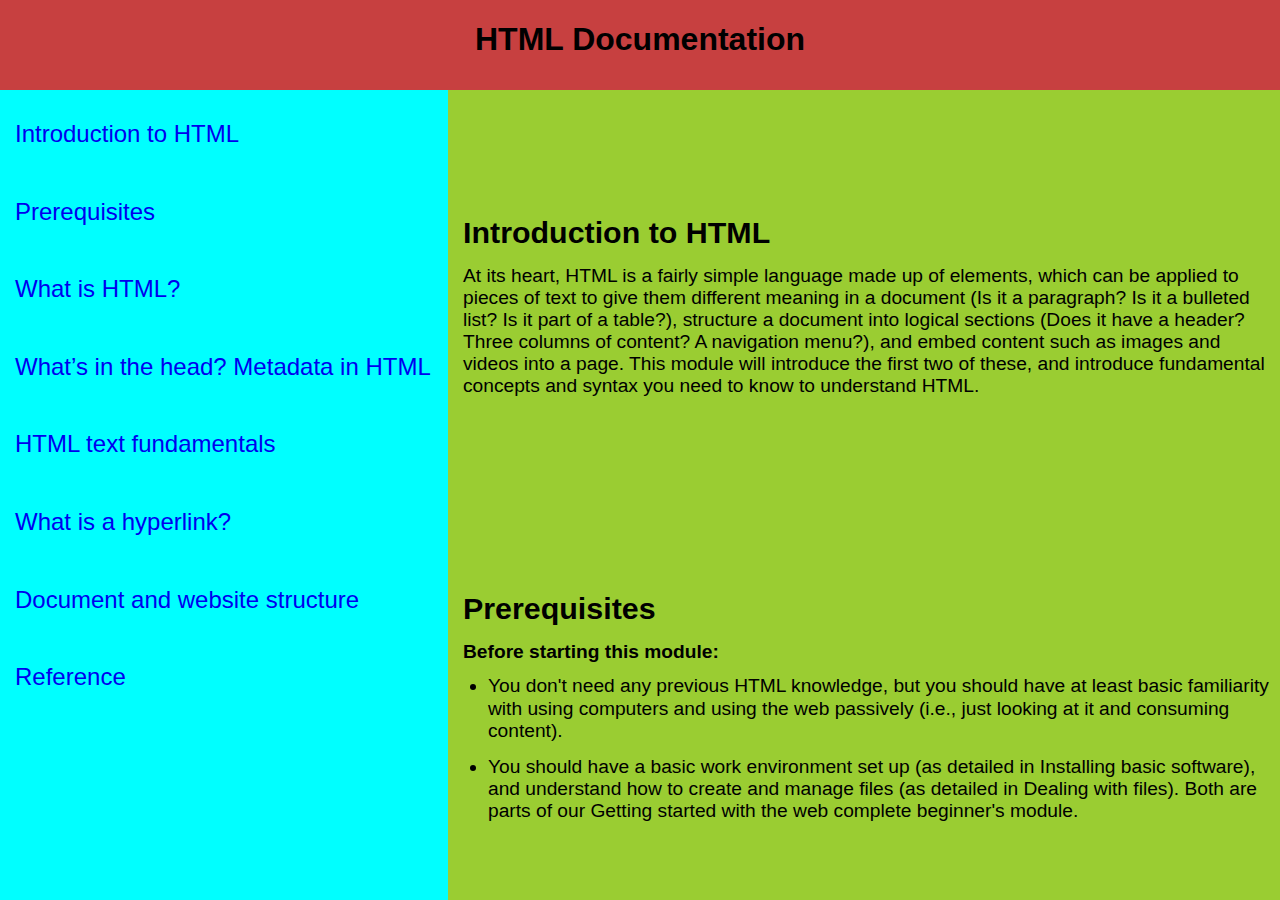
==== commit e774b113: "update ul-padding" ====
--- a/app/index.html
+++ b/app/index.html
@@ -1,178 +1,176 @@
 <!DOCTYPE html>
 
 <html>
-<head>
-  <meta name="viewport" content="width=device-width, initial-scale=1" />
-  <link href='https://fonts.googleapis.com/css?family=Roboto:400,100,300,500,700' rel='stylesheet' type='text/css'>
-  <link rel="stylesheet" href="http://maxcdn.bootstrapcdn.com/font-awesome/4.6.0/css/font-awesome.min.css">
-  <title></title>
-  <meta name="keywords" content="">
-  <meta name="description" content="">
+   <head>
+      <meta name="viewport" content="width=device-width, initial-scale=1" />
+      <link href='https://fonts.googleapis.com/css?family=Roboto:400,100,300,500,700' rel='stylesheet' type='text/css'>
+      <link rel="stylesheet" href="http://maxcdn.bootstrapcdn.com/font-awesome/4.6.0/css/font-awesome.min.css">
+      <title></title>
+      <meta name="keywords" content="">
+      <meta name="description" content="">
 
-  <!-- build:css assets/styles/styles.css -->
-  <link rel="stylesheet" href="temp/styles/styles.css">
-  <!-- endbuild -->
+      <!-- build:css assets/styles/styles.css -->
+      <link rel="stylesheet" href="temp/styles/styles.css">
+      <!-- endbuild -->
 
-  <!-- build:js assets/scripts/Vendor.js -->
-  <script src="/temp/scripts/Vendor.js"></script>
-  <!-- endbuild -->
+      <!-- build:js assets/scripts/Vendor.js -->
+      <script src="/temp/scripts/Vendor.js"></script>
+      <!-- endbuild -->
 
-</head>
-<body>
-  <header class="header">
-    <h1>HTML Documentation</h1>
-  </header>
+   </head>
+   <body>
+      <header class="header">
+         <h1>HTML Documentation</h1>
+      </header>
 
-  <main class="main">
-     <div class="main__left-window">
+      <main class="main">
+         <div class="main__left-window">
+            <ul class="ul">
+            <div >
+                  <li><a href=#Introduction_to_HTML>Introduction to HTML</a></li>
+            </div>
+            <div >
+                  <li ><a href=#Prerequisites>Prerequisites</a></li>
+            </div>
+            <div >
+                  <li ><a href=#What_is_HTML?>What is HTML?</a></li>
+            </div>
+            <div >
+                  <li ><a href=#What’s_in_the_head?_Metadata_in_HTML>What’s in the head? Metadata in HTML</a></li>
+            </div>     
+            <div >
+                  <li ><a href=#HTML_text_fundamentals>HTML text fundamentals</a></li>
+            </div>     
+            <div >
+                  <li ><a href=#What_is_a_hyperlink?>What is a hyperlink?</a></li>
+            </div>     
+            <div>
+                  <li ><a href=#Document_and_website_structure>Document and website structure</a></li>
+            </div>            
+            <div >
+                  <li ><a href=#Reference>Reference</a></li>
+            </div>            
+         </ul>
+         </div>
 
-      <ul class="ul">
-        <div >
-            <li><a href=#Introduction_to_HTML>Introduction to HTML</a></li>
-        </div>
-        <div >
-            <li ><a href=#Prerequisites>Prerequisites</a></li>
-        </div>
-        <div >
-            <li ><a href=#What_is_HTML?>What is HTML?</a></li>
-        </div>
-        <div >
-            <li ><a href=#What’s_in_the_head?_Metadata_in_HTML>What’s in the head? Metadata in HTML</a></li>
-        </div>     
-        <div >
-            <li ><a href=#HTML_text_fundamentals>HTML text fundamentals</a></li>
-        </div>     
-        <div >
-            <li ><a href=#What_is_a_hyperlink?>What is a hyperlink?</a></li>
-        </div>     
-        <div>
-            <li ><a href=#Document_and_website_structure>Document and website structure</a></li>
-        </div>            
-        <div >
-            <li ><a href=#Reference>Reference</a></li>
-        </div>            
-    </ul>
-     </div>
+         <div class="main__right-window">
+            <section class="main-section" id="Introduction_to_HTML">
+            <header class="main-section__header">Introduction to HTML</header>
+            <article>
+               <p>At its heart, HTML is a fairly simple language made up of elements, which can be applied to pieces of text to give them different meaning in a document (Is it a paragraph? Is it a bulleted list? Is it part of a table?), structure a document into logical sections (Does it have a header? Three columns of content? A navigation menu?), and embed content such as images and videos into a page. This module will introduce the first two of these, and introduce fundamental concepts and syntax you need to know to understand HTML.</p>
+            </article>
+         </section>
+         
+         <section class="main-section" id="Prerequisites">
+            <header class="main-section__header">Prerequisites</header>
+            <article>
+               <h4>Before starting this module:</h4>
+               <ul class="main-section__ul-padding">
+                     <li>You don't need any previous HTML knowledge, but you should have at least basic familiarity with using computers and using the web passively (i.e., just looking at it and consuming content).</li>
+                     <li>You should have a basic work environment set up (as detailed in Installing basic software), and understand how to create and manage files (as detailed in Dealing with files). Both are parts of our Getting started with the web complete beginner's module.</li>
+               </ul>
+            </article>
+         </section>
+      
+         <section class="main-section" id="What_is_HTML?">
+            <header class="main-section__header">What is HTML?</header>
+               <article>
+                  <p>In this article we cover the absolute basics of HTML, to get you started. We define elements, attributes, and all the other important terms you may have heard, and where they fit into the language. We also show how an HTML element is structured, how a typical HTML page is structured, and explain other important basic language features. Along the way, we'll play with some HTML to get you interested!</p>
+                  <p>HTML (Hypertext Markup Language) is not a programming language; it is a markup language used to tell your browser how to structure the web pages you visit. It can be as complicated or as simple as the web developer wishes it to be. HTML consists of a series of elements, which you use to enclose, wrap, or mark up different parts of the content to make it appear or act a certain way. The enclosing tags can make a bit of content into a hyperlink to link to another page on the web, italicize words, and so on.  For example, take the following line of content:</p>
+                  <p><code>My cat is very grumpy</code></p>
+                  <p>If we wanted the line to stand by itself, we could specify that it is a paragraph by enclosing it in a paragraph  (<code>&ltp&gt</code>) element:</p>
+                  <p><code>&ltp&gtMy cat is very grumpy&ltp&gt</code></p>
+               </article>
+         </section>
+      
+         <section class="main-section" id="What’s_in_the_head?_Metadata_in_HTML">
+            <header class="main-section__header">What’s in the head? Metadata in HTML</header>
+            <article>
+               <p>The head of an HTML document is the part that is not displayed in the web browser when the page is loaded. It contains information such as the page <code>&lttitle&gt</code>, links to CSS (if you choose to style your HTML content with CSS), links to custom favicons, and other metadata (data about the HTML, such as the author, and important keywords that describe the document.)</p>
+               <ul>
+                  <code>
+                     <li>&lt!DOCTYPE html&gt</li>
+                     <li>&lthtml&gt</li>
+                     <li>&lthead&gt</li>
+                     <li>&ltmeta charset="utf-8"&gt</li>
+                     <li>&lttitle&gtMy test page&lt/title&gt</li>
+                     <li>&lt/head&gt</li>
+                     <li>&ltbody&gt</li>
+                     <li>&ltp&gtThis is my page&lt/p&gt</li>
+                     <li>&lt/body&gt</li>
+                     <li>&lt/html&gt</li>
+                  </code>
+               </ul>
+               <p>The HTML head is the contents of the <code>&lthead&gt</code> element — unlike the contents of the <code>&ltbody&gt</code> element (which are displayed on the page when loaded in a browser), the head's content is not displayed on the page. Instead, the head's job is to contain metadata about the document. In the above example, the head is quite small:</p>
+               <ul>
+                  <code>
+                     <li>&lthead&gt</li>
+                     <li>&ltmeta charset="utf-8"&gt</li>
+                     <li>&lttitle&gtMy test page&lt/title&gt</li>
+                     <li>&lt/head&gt</li>
+                  </code>
+               </ul>
+               <p>In larger pages however, the head can get quite full. Try going to some of your favorite websites and use the developer tools to check out their head contents. Our aim here is not to show you how to use everything that can possibly be put in the head, but rather to teach you how to use the major elements that you'll want to include in the head, and give you some familiarity.</p>
+            </article>
+         </section>
+      
+         <section class="main-section" id="HTML_text_fundamentals">
+            <header class="main-section__header">HTML text fundamentals</header>
+            <article>
+               <p>One of  HTML's  main jobs is to give text structure and meaning (also known as semantics) so that a browser can display it correctly. This article explains the way HTML can be used to structure a page of text by adding headings and paragraphs, emphasizing words, creating lists, and more.</p>
+               <p>The basics: Headings and Paragraphs</p>
+               <p>
+                  Most structured text consists of headings and paragraphs, whether you are reading a story, a newspaper, a college textbook, a magazine, etc. Structured content makes the reading experience easier and more enjoyable.
+               </p>
+               <p>In HTML, each paragraph has to be wrapped in a &ltp&gt element, like so:</p>
+               <p>&ltp&gtI am a paragraph, oh yes I am.&ltp&gt</p>
+               <p>Each heading has to be wrapped in a heading element:</p>
+               <p>&lth1&gtI am the title of the story.&lth1&gt</p>
+               <p>There are six heading elements — &lth1&gt, &lth2&gt, &lth3&gt, &lth4&gt, &lth5&gt, and &lth6&gt. 
+                     Each element represents a different level of content in the document; 
+                     &lth1&gt represents the main heading, &lth2&gt represents subheadings, 
+                     &lth3&gt represents sub-subheadings, and so on.
+               </p>
+               </article>
+         </section>
+      
+         <section class="main-section" id="What_is_a_hyperlink?">
+            <header class="main-section__header">What is a hyperlink?</header>
+            <article>
+               <p>Hyperlinks are one of the most exciting innovations the Web has to offer. Well, they've been a feature of the Web since the very beginning, but they are what makes the Web a Web — they allow us to link our documents to any other document (or other resource) we want to, we can also link to specific parts of documents, and we can make apps available at a simple web address (contrast this to native apps, which have to be installed and all that business.) Just about any web content can be converted to a link, so that when clicked (or otherwise activated) it will make the web browser go to another web address (URL).</p>
+               <p>A basic link is created by wrapping the text (or other content, see Block level links) you want to turn into a link inside an <a> element, and giving it an href attribute (also known as a Hypertext Reference , or target) that will contain the web address you want the link to point to.</p>
+               <p>&ltp&gtI'm creating a link to
+                     &lta href="https://www.mozilla.org/en-US/"&gtthe Mozilla homepage&lt/a&gt.
+                     &lt/p&gt
+               </p>
+               <p>This gives us the following result:</p>
+               <p>I'm creating a link to <code>the Mozilla homepage</code>.</p>
+            </article>
+         </section>
+      
+         <section class="main-section" id="Document_and_website_structure">
+            <header class="main-section__header">Document and website structure</header>
+            <article>
+               <p>In addition to defining individual parts of your page (such as "a paragraph" or "an image"), HTML also boasts a number of block level elements used to define areas of your website (such as "the header", "the navigation menu", "the main content column"). This article looks into how to plan a basic website structure, and write the HTML to represent this structure.</p>
+               <p>Basic sections of a document</p>
+               <p>Webpages can and will look pretty different from one another, but they all tend to share similar standard components, unless the page is displaying a fullscreen video or game, is part of some kind of art project, or is just badly structured:</p>
+            </article>
+         </section>
+         
+         <section class="main-section main-section__reference" id="Reference">
+            <header class="main-section__header">Reference</header>
+            <article>
+               <ul class="main-section__ul-padding">
+                  <li>All the documentation in this page is taken from: <a href="https://developer.mozilla.org/en-US/docs/Learn/HTML/Introduction_to_HTML/Document_and_website_structure" target="_blank">MDN</a></li>
+               </ul>
+            </article>
+         </section>
+         </div>
+      </main>
 
-     <div class="main__right-window">
-      <section class="main-section" id="Introduction_to_HTML">
-        <header class="main-section__header">Introduction to HTML</header>
-        <article>
-           <p>At its heart, HTML is a fairly simple language made up of elements, which can be applied to pieces of text to give them different meaning in a document (Is it a paragraph? Is it a bulleted list? Is it part of a table?), structure a document into logical sections (Does it have a header? Three columns of content? A navigation menu?), and embed content such as images and videos into a page. This module will introduce the first two of these, and introduce fundamental concepts and syntax you need to know to understand HTML.</p>
-        </article>
-     </section>
-     
-     <section class="main-section" id="Prerequisites">
-        <header class="main-section__header">Prerequisites</header>
-        <article>
-           <h4>Before starting this module:</h4>
-           <ul>
-               <li>You don't need any previous HTML knowledge, but you should have at least basic familiarity with using computers and using the web passively (i.e., just looking at it and consuming content).</li>
-               <li>You should have a basic work environment set up (as detailed in Installing basic software), and understand how to create and manage files (as detailed in Dealing with files). Both are parts of our Getting started with the web complete beginner's module.</li>
-           </ul>
-        </article>
-     </section>
- 
-     <section class="main-section" id="What_is_HTML?">
-        <header class="main-section__header">What is HTML?</header>
-           <article>
-             <p>In this article we cover the absolute basics of HTML, to get you started. We define elements, attributes, and all the other important terms you may have heard, and where they fit into the language. We also show how an HTML element is structured, how a typical HTML page is structured, and explain other important basic language features. Along the way, we'll play with some HTML to get you interested!</p>
-             <p>HTML (Hypertext Markup Language) is not a programming language; it is a markup language used to tell your browser how to structure the web pages you visit. It can be as complicated or as simple as the web developer wishes it to be. HTML consists of a series of elements, which you use to enclose, wrap, or mark up different parts of the content to make it appear or act a certain way. The enclosing tags can make a bit of content into a hyperlink to link to another page on the web, italicize words, and so on.  For example, take the following line of content:</p>
-             <p><code>My cat is very grumpy</code></p>
-             <p>If we wanted the line to stand by itself, we could specify that it is a paragraph by enclosing it in a paragraph  (<code>&ltp&gt</code>) element:</p>
-             <p><code>&ltp&gtMy cat is very grumpy&ltp&gt</code></p>
-           </article>
-     </section>
- 
-     <section class="main-section" id="What’s_in_the_head?_Metadata_in_HTML">
-        <header class="main-section__header">What’s in the head? Metadata in HTML</header>
-        <article>
-           <p>The head of an HTML document is the part that is not displayed in the web browser when the page is loaded. It contains information such as the page <code>&lttitle&gt</code>, links to CSS (if you choose to style your HTML content with CSS), links to custom favicons, and other metadata (data about the HTML, such as the author, and important keywords that describe the document.)</p>
-           <ul>
-             <code>
-               <li>&lt!DOCTYPE html&gt</li>
-               <li>&lthtml&gt</li>
-               <li>&lthead&gt</li>
-               <li>&ltmeta charset="utf-8"&gt</li>
-               <li>&lttitle&gtMy test page&lt/title&gt</li>
-               <li>&lt/head&gt</li>
-               <li>&ltbody&gt</li>
-               <li>&ltp&gtThis is my page&lt/p&gt</li>
-               <li>&lt/body&gt</li>
-               <li>&lt/html&gt</li>
-             </code>
-           </ul>
-           <p>The HTML head is the contents of the <code>&lthead&gt</code> element — unlike the contents of the <code>&ltbody&gt</code> element (which are displayed on the page when loaded in a browser), the head's content is not displayed on the page. Instead, the head's job is to contain metadata about the document. In the above example, the head is quite small:</p>
-           <ul>
-             <code>
-               <li>&lthead&gt</li>
-               <li>&ltmeta charset="utf-8"&gt</li>
-               <li>&lttitle&gtMy test page&lt/title&gt</li>
-               <li>&lt/head&gt</li>
-             </code>
-           </ul>
-           <p>In larger pages however, the head can get quite full. Try going to some of your favorite websites and use the developer tools to check out their head contents. Our aim here is not to show you how to use everything that can possibly be put in the head, but rather to teach you how to use the major elements that you'll want to include in the head, and give you some familiarity.</p>
-        </article>
-     </section>
- 
-     <section class="main-section" id="HTML_text_fundamentals">
-        <header class="main-section__header">HTML text fundamentals</header>
-        <article>
-           <p>One of  HTML's  main jobs is to give text structure and meaning (also known as semantics) so that a browser can display it correctly. This article explains the way HTML can be used to structure a page of text by adding headings and paragraphs, emphasizing words, creating lists, and more.</p>
-           <p>The basics: Headings and Paragraphs</p>
-           <p>
-              Most structured text consists of headings and paragraphs, whether you are reading a story, a newspaper, a college textbook, a magazine, etc. Structured content makes the reading experience easier and more enjoyable.
-           </p>
-           <p>In HTML, each paragraph has to be wrapped in a &ltp&gt element, like so:</p>
-           <p>&ltp&gtI am a paragraph, oh yes I am.&ltp&gt</p>
-           <p>Each heading has to be wrapped in a heading element:</p>
-           <p>&lth1&gtI am the title of the story.&lth1&gt</p>
-           <p>There are six heading elements — &lth1&gt, &lth2&gt, &lth3&gt, &lth4&gt, &lth5&gt, and &lth6&gt. 
-               Each element represents a different level of content in the document; 
-               &lth1&gt represents the main heading, &lth2&gt represents subheadings, 
-               &lth3&gt represents sub-subheadings, and so on.
-           </p>
-         </article>
-     </section>
- 
-     <section class="main-section" id="What_is_a_hyperlink?">
-        <header class="main-section__header">What is a hyperlink?</header>
-        <article>
-           <p>Hyperlinks are one of the most exciting innovations the Web has to offer. Well, they've been a feature of the Web since the very beginning, but they are what makes the Web a Web — they allow us to link our documents to any other document (or other resource) we want to, we can also link to specific parts of documents, and we can make apps available at a simple web address (contrast this to native apps, which have to be installed and all that business.) Just about any web content can be converted to a link, so that when clicked (or otherwise activated) it will make the web browser go to another web address (URL).</p>
-           <p>A basic link is created by wrapping the text (or other content, see Block level links) you want to turn into a link inside an <a> element, and giving it an href attribute (also known as a Hypertext Reference , or target) that will contain the web address you want the link to point to.</p>
-           <p>&ltp&gtI'm creating a link to
-               &lta href="https://www.mozilla.org/en-US/"&gtthe Mozilla homepage&lt/a&gt.
-               &lt/p&gt
-           </p>
-           <p>This gives us the following result:</p>
-           <p>I'm creating a link to <code>the Mozilla homepage</code>.</p>
-        </article>
-     </section>
- 
-     <section class="main-section" id="Document_and_website_structure">
-        <header class="main-section__header">Document and website structure</header>
-        <article>
-           <p>In addition to defining individual parts of your page (such as "a paragraph" or "an image"), HTML also boasts a number of block level elements used to define areas of your website (such as "the header", "the navigation menu", "the main content column"). This article looks into how to plan a basic website structure, and write the HTML to represent this structure.</p>
-           <p>Basic sections of a document</p>
-           <p>Webpages can and will look pretty different from one another, but they all tend to share similar standard components, unless the page is displaying a fullscreen video or game, is part of some kind of art project, or is just badly structured:</p>
-        </article>
-     </section>
-     
-     <section class="main-section main-section__reference" id="Reference">
-        <header class="main-section__header">Reference</header>
-        <article>
-           <ul>
-              <li>All the documentation in this page is taken from: <a href="https://developer.mozilla.org/en-US/docs/Learn/HTML/Introduction_to_HTML/Document_and_website_structure" target="_blank">MDN</a></li>
-          </ul>
-        </article>
-     </section>
-   </div>
-  </main>
-
- 
- </div>
-  <!-- build:js assets/scripts/App.js -->
-  <script src="/temp/scripts/App.js"></script>
-  <!-- endbuild -->
-</body>
+      </div>
+      <!-- build:js assets/scripts/App.js -->
+      <script src="/temp/scripts/App.js"></script>
+      <!-- endbuild -->
+   </body>
 </html>--- a/app/temp/styles/styles.css
+++ b/app/temp/styles/styles.css
@@ -458,6 +458,13 @@
     padding-top: 88px;
 }
 
+@media(min-width: 960px) {
+
+  .main-section {
+    padding-top: 178px;
+  }
+}
+
 @media(min-width: 601px) {
 
   .main-section__reference {
@@ -479,6 +486,10 @@
       font-size: 1.9rem;
     }
   }
+}
+
+.main-section__ul-padding {
+  padding-left: 25px;
 }
 
 .main-section h4 {
